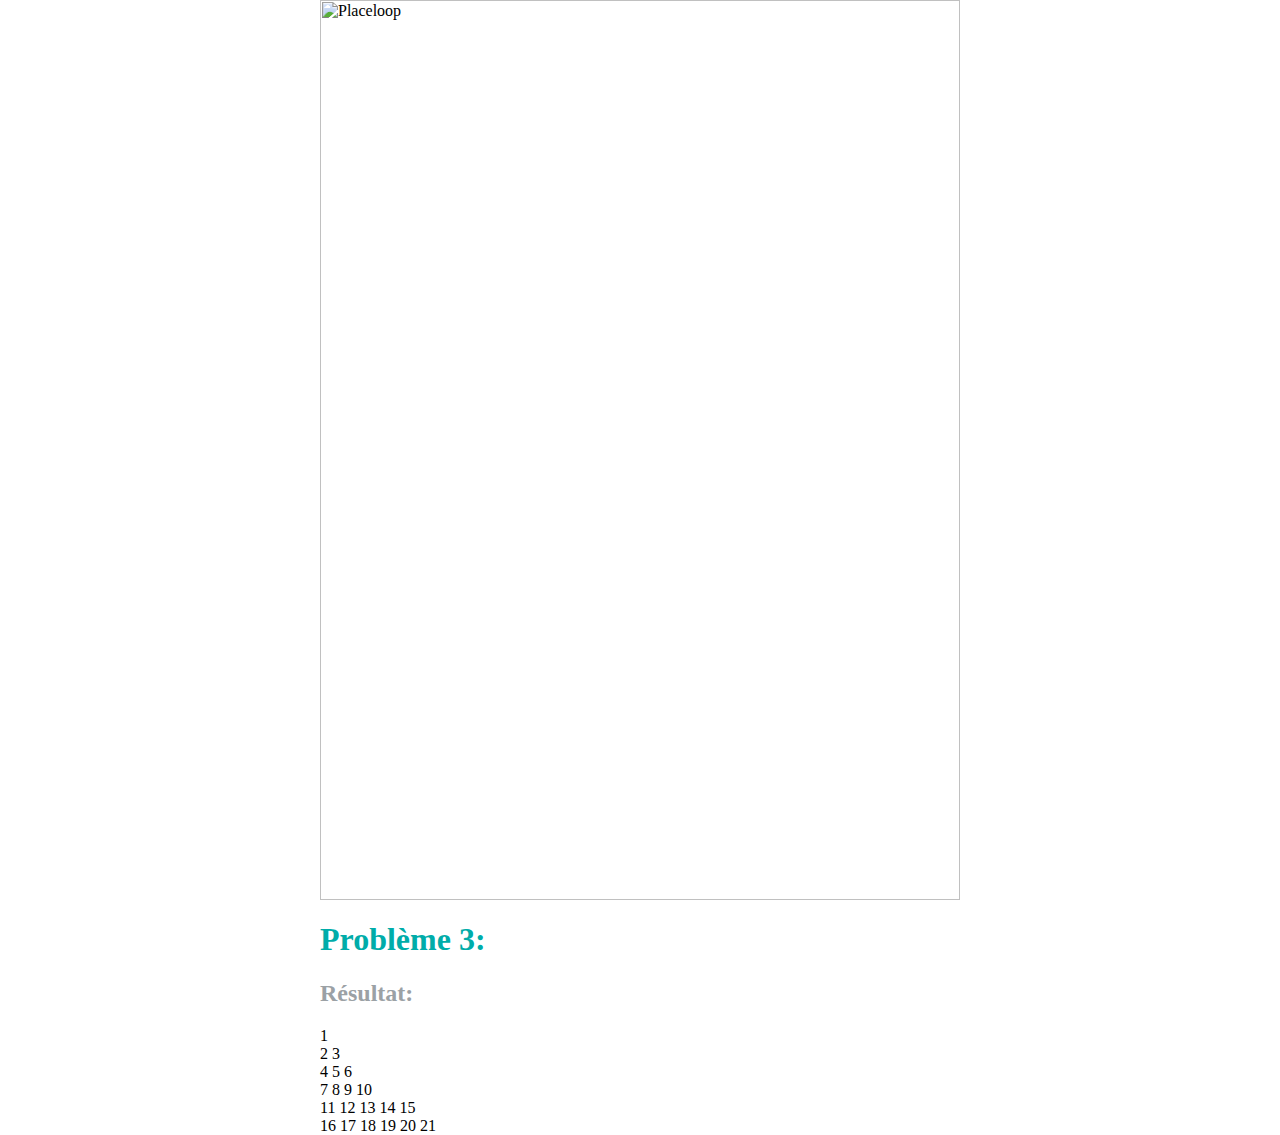
==== index.html @ c42da6e7 "rename html file" ====
<html>
<head>
  <title>Placeloop Test</title>
  <link rel="stylesheet" href="style.css">
</head>
<body>
  <img 
    class="img"
    src="https://placeloop.com/wp-content/themes/placeloop/assets/img/logo-placeloop.svg" alt="Placeloop"
  >
  </br>
  <h1>Problème 3:</h1>
  <h2>Résultat:</h2>
</body>
<script type="text/javascript" src="script.js"></script>
</html>
---- style.css ----
body{
  width: 50vw;
  margin: auto;
}

.img{
  width: 100%;
  margin: auto;
}

h1{
  color: #00ACA9;
}

h2{
  color: #9BA1A5
}
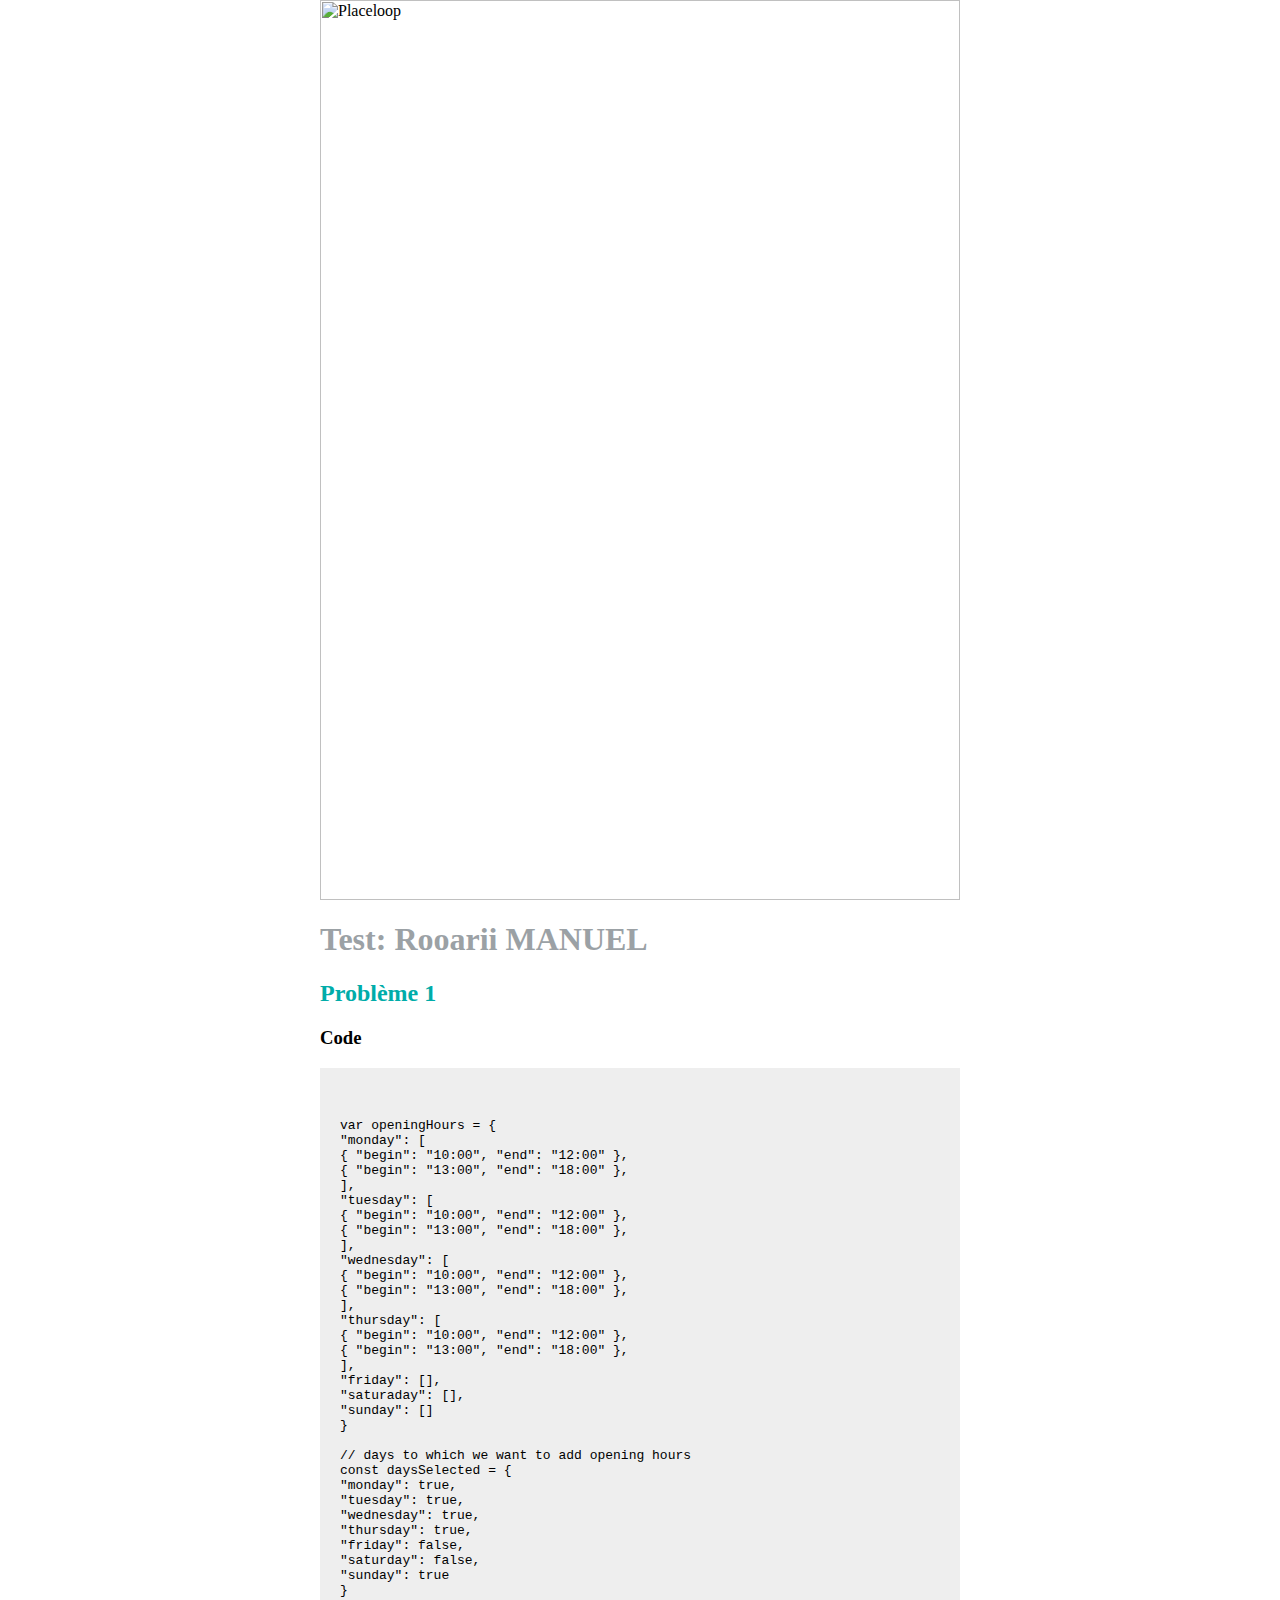
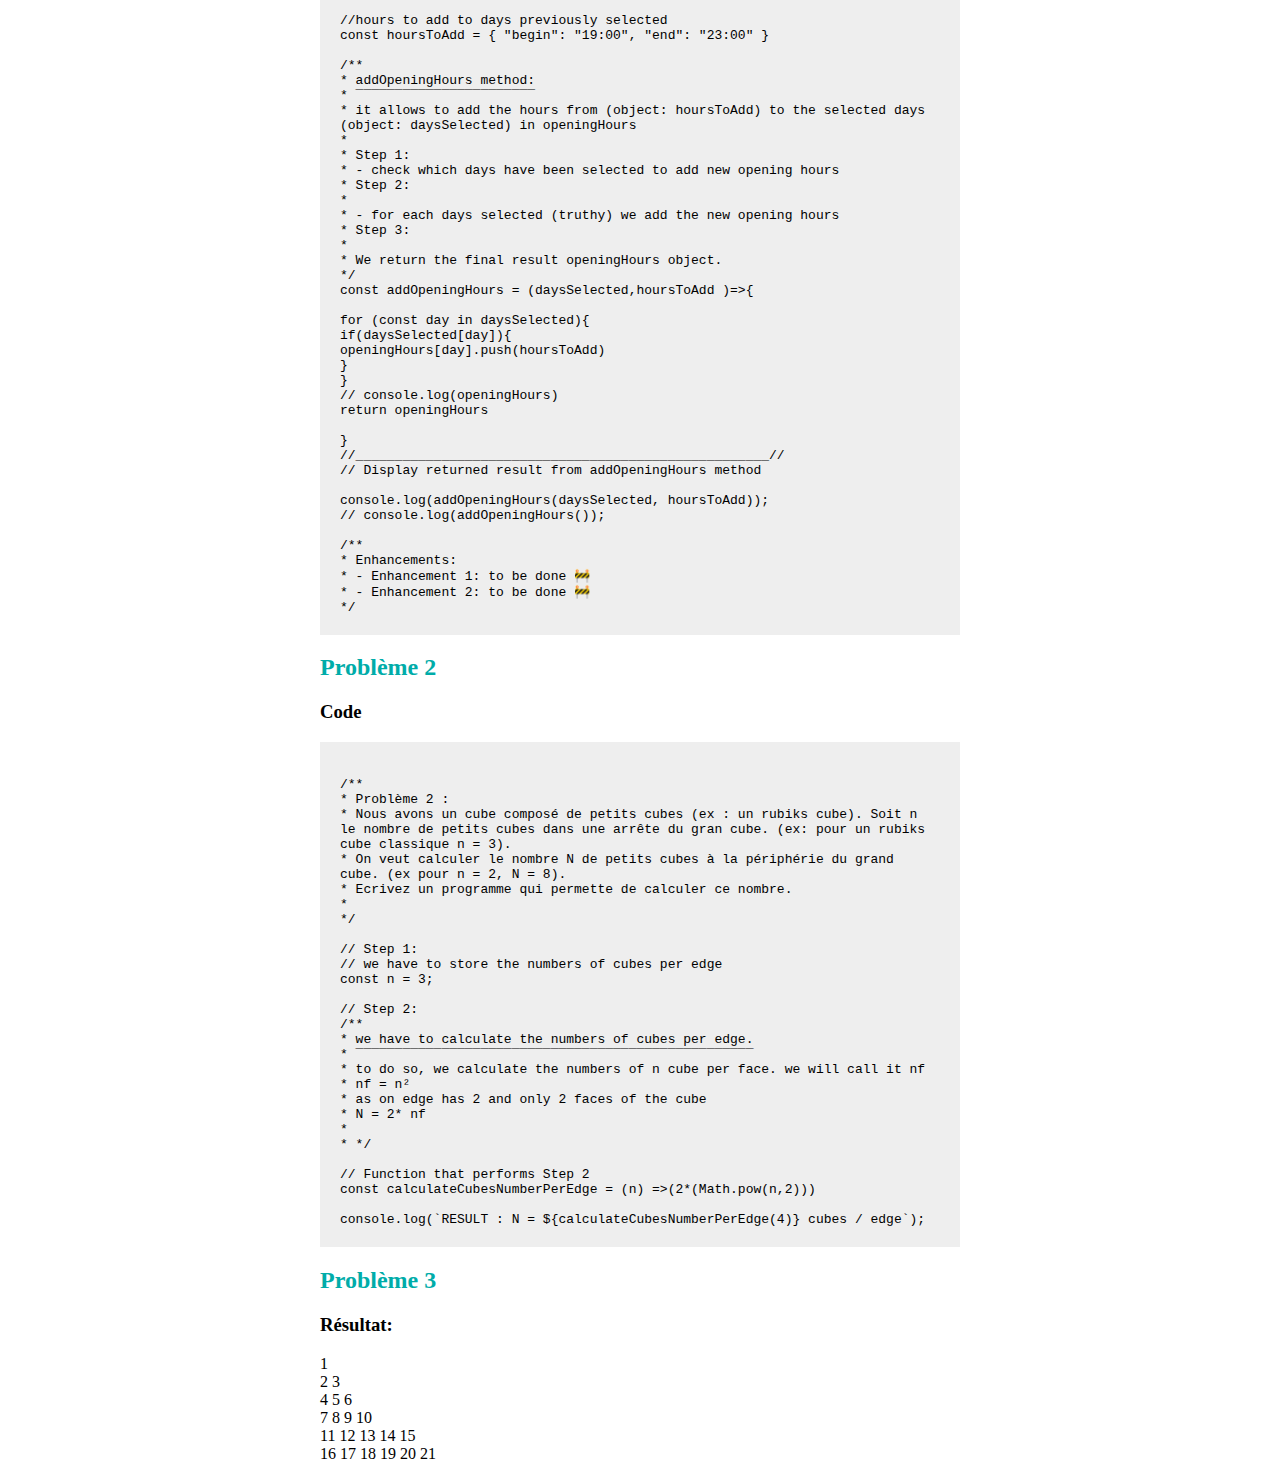
==== commit 38e18af0: "refacto css" ====
--- a/index.html
+++ b/index.html
@@ -9,8 +9,117 @@
     src="https://placeloop.com/wp-content/themes/placeloop/assets/img/logo-placeloop.svg" alt="Placeloop"
   >
   </br>
-  <h1>Problème 3:</h1>
-  <h2>Résultat:</h2>
+  <h1>Test: Rooarii MANUEL</h1>
+  <h2>Problème 1</h2>
+  <h3>Code</h3>
+  <xmp class="code">
+
+    var openingHours = { 
+      "monday": [ 
+      { "begin": "10:00", "end": "12:00" }, 
+      { "begin": "13:00", "end": "18:00" },
+      ], 
+      "tuesday": [ 
+      { "begin": "10:00", "end": "12:00" }, 
+      { "begin": "13:00", "end": "18:00" }, 
+      ], 
+      "wednesday": [ 
+      { "begin": "10:00", "end": "12:00" }, 
+      { "begin": "13:00", "end": "18:00" }, 
+      ], 
+      "thursday": [ 
+      { "begin": "10:00", "end": "12:00" }, 
+      { "begin": "13:00", "end": "18:00" }, 
+      ], 
+      "friday": [], 
+      "saturaday": [], 
+      "sunday": []
+    } 
+
+    // days to which we want to add opening hours
+    const daysSelected = { 
+      "monday": true, 
+      "tuesday": true, 
+      "wednesday": true, 
+      "thursday": true, 
+      "friday": false, 
+      "saturday": false, 
+      "sunday": true 
+      } 
+
+    //hours to add to days previously selected
+    const hoursToAdd = { "begin": "19:00", "end": "23:00" }   
+
+    /** 
+    * addOpeningHours method:
+    * ¯¯¯¯¯¯¯¯¯¯¯¯¯¯¯¯¯¯¯¯¯¯¯
+    * it allows to add the hours from (object: hoursToAdd) to the selected days (object: daysSelected) in openingHours 
+    * 
+    * Step 1: 
+    *   - check which days have been selected to add new opening hours
+    * Step 2: 
+    * 
+    *   - for each days selected (truthy) we add the new opening hours
+    * Step 3:
+    * 
+    * We return the final result openingHours object.
+    */
+    const addOpeningHours = (daysSelected,hoursToAdd )=>{
+      
+      for (const day in daysSelected){
+        if(daysSelected[day]){
+          openingHours[day].push(hoursToAdd)
+        }
+      }
+      // console.log(openingHours)
+      return openingHours
+
+      }
+    //_____________________________________________________//
+    // Display returned result from addOpeningHours method
+
+    console.log(addOpeningHours(daysSelected, hoursToAdd));
+    // console.log(addOpeningHours());
+
+    /**
+    * Enhancements:
+    *  - Enhancement 1: to be done 🚧
+    *  - Enhancement 2: to be done 🚧
+    */ 
+  </xmp>
+  <h2>Problème 2</h2>
+  <h3>Code</h3>
+  <xmp class="code">
+        /**
+    * Problème 2 : 
+    * Nous avons un cube composé de petits cubes (ex : un rubiks cube). Soit n le nombre de petits cubes dans une arrête du gran cube. (ex: pour un rubiks cube classique n = 3). 
+    * On veut calculer le nombre N de petits cubes à la périphérie du grand cube. (ex pour n = 2, N = 8). 
+    * Ecrivez un programme qui permette de calculer ce nombre. 
+    * 
+    */
+
+    // Step 1:
+    // we have to store the numbers of cubes per edge
+    const n = 3;
+
+    // Step 2:
+    /**
+      * we have to calculate the numbers of cubes per edge.
+      * ¯¯¯¯¯¯¯¯¯¯¯¯¯¯¯¯¯¯¯¯¯¯¯¯¯¯¯¯¯¯¯¯¯¯¯¯¯¯¯¯¯¯¯¯¯¯¯¯¯¯¯
+      * to do so, we calculate the numbers of n cube per face. we will call it nf
+      *   nf = n²
+      * as on edge has 2 and only 2 faces of the cube 
+      *   N = 2* nf 
+      * 
+      *  */ 
+
+      // Function that performs Step 2
+      const calculateCubesNumberPerEdge = (n) =>(2*(Math.pow(n,2)))
+
+    console.log(`RESULT : N = ${calculateCubesNumberPerEdge(4)} cubes / edge`);
+  </xmp>
+  <h2>Problème 3</h2>
+  <h3>Résultat:</h3>
 </body>
 <script type="text/javascript" src="script.js"></script>
 </html>--- a/style.css
+++ b/style.css
@@ -9,9 +9,28 @@
 }
 
 h1{
+  color: #9BA1A5
+}
+
+h2{
+  
   color: #00ACA9;
 }
 
-h2{
-  color: #9BA1A5
+.code{
+  background-color: #eee;
+  display: block;
+  padding: 20px;
+  white-space:pre-line;
+}
+
+@media only screen and (max-width: 600px) {
+  body{
+    width: 90vw;
+    margin: auto;
+    font-size: 2vh;
+  }
+  .code{
+    white-space: break-spaces;
+  }
 }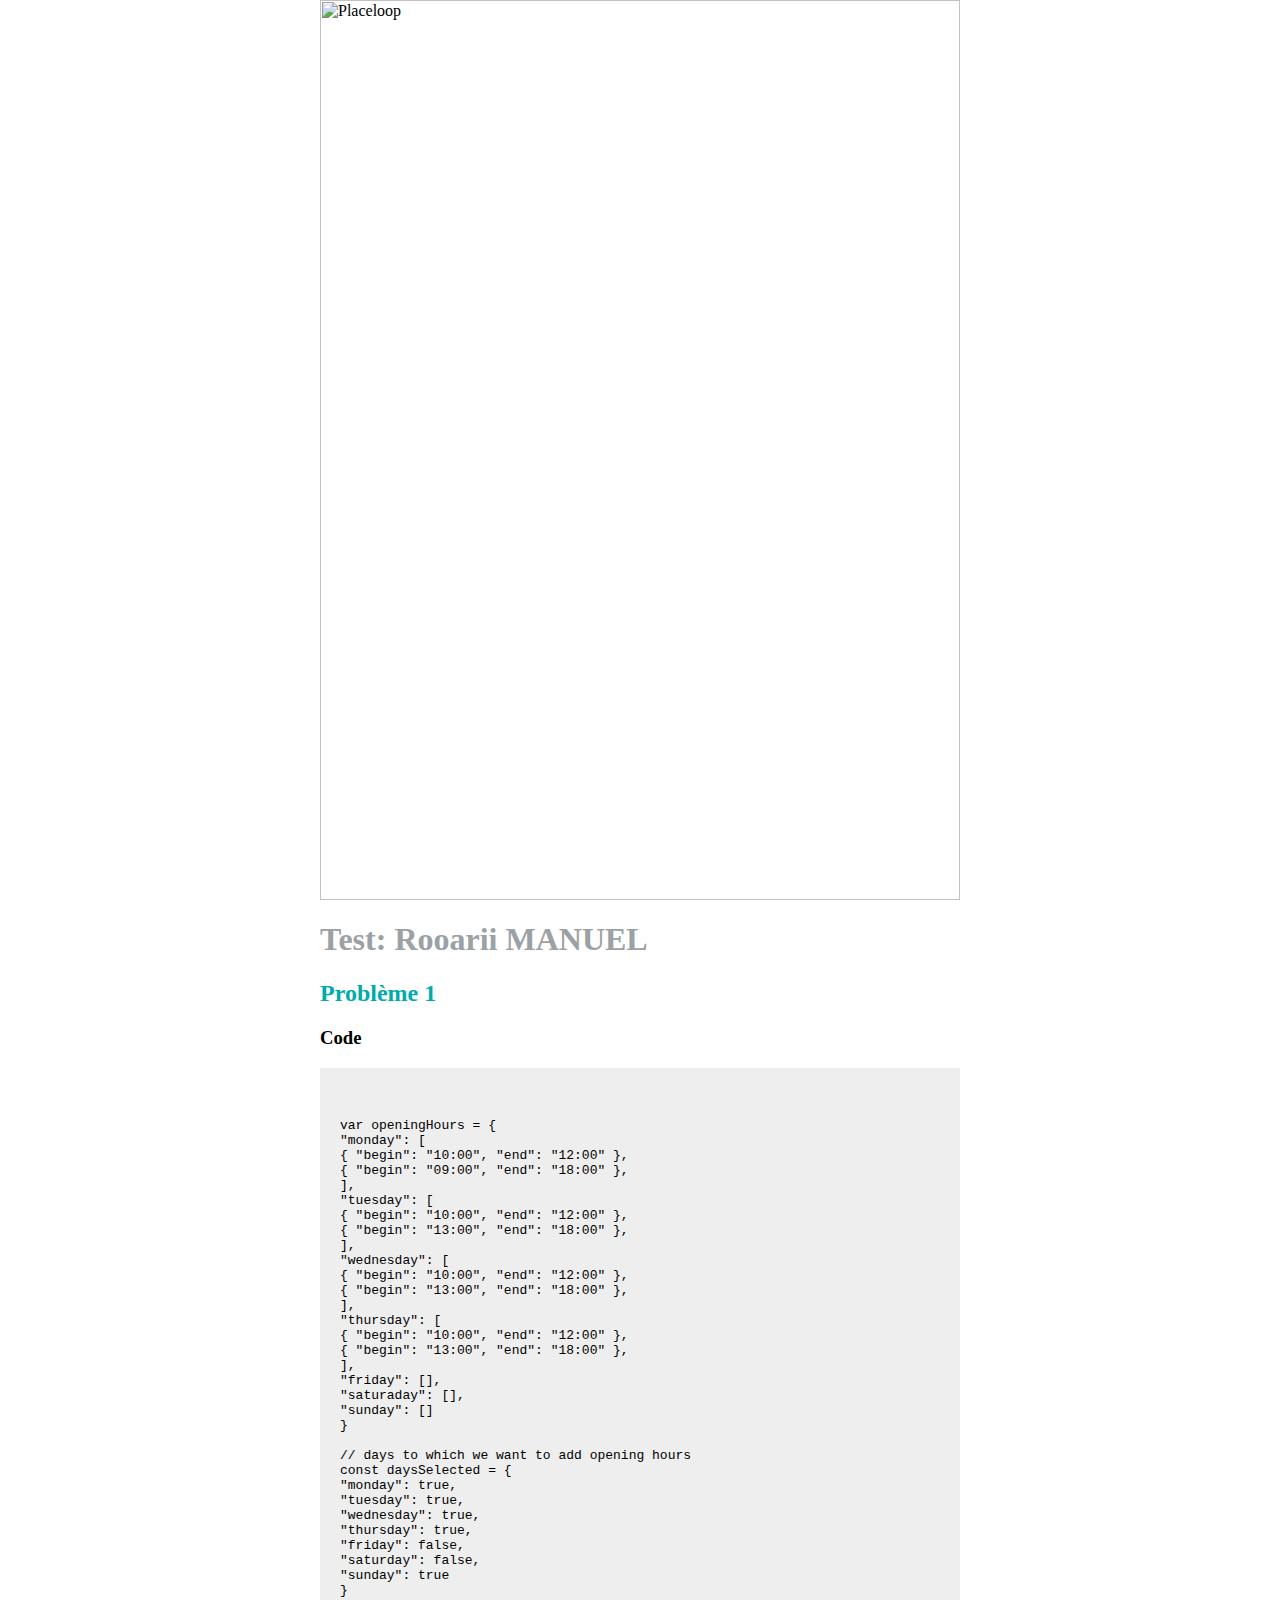
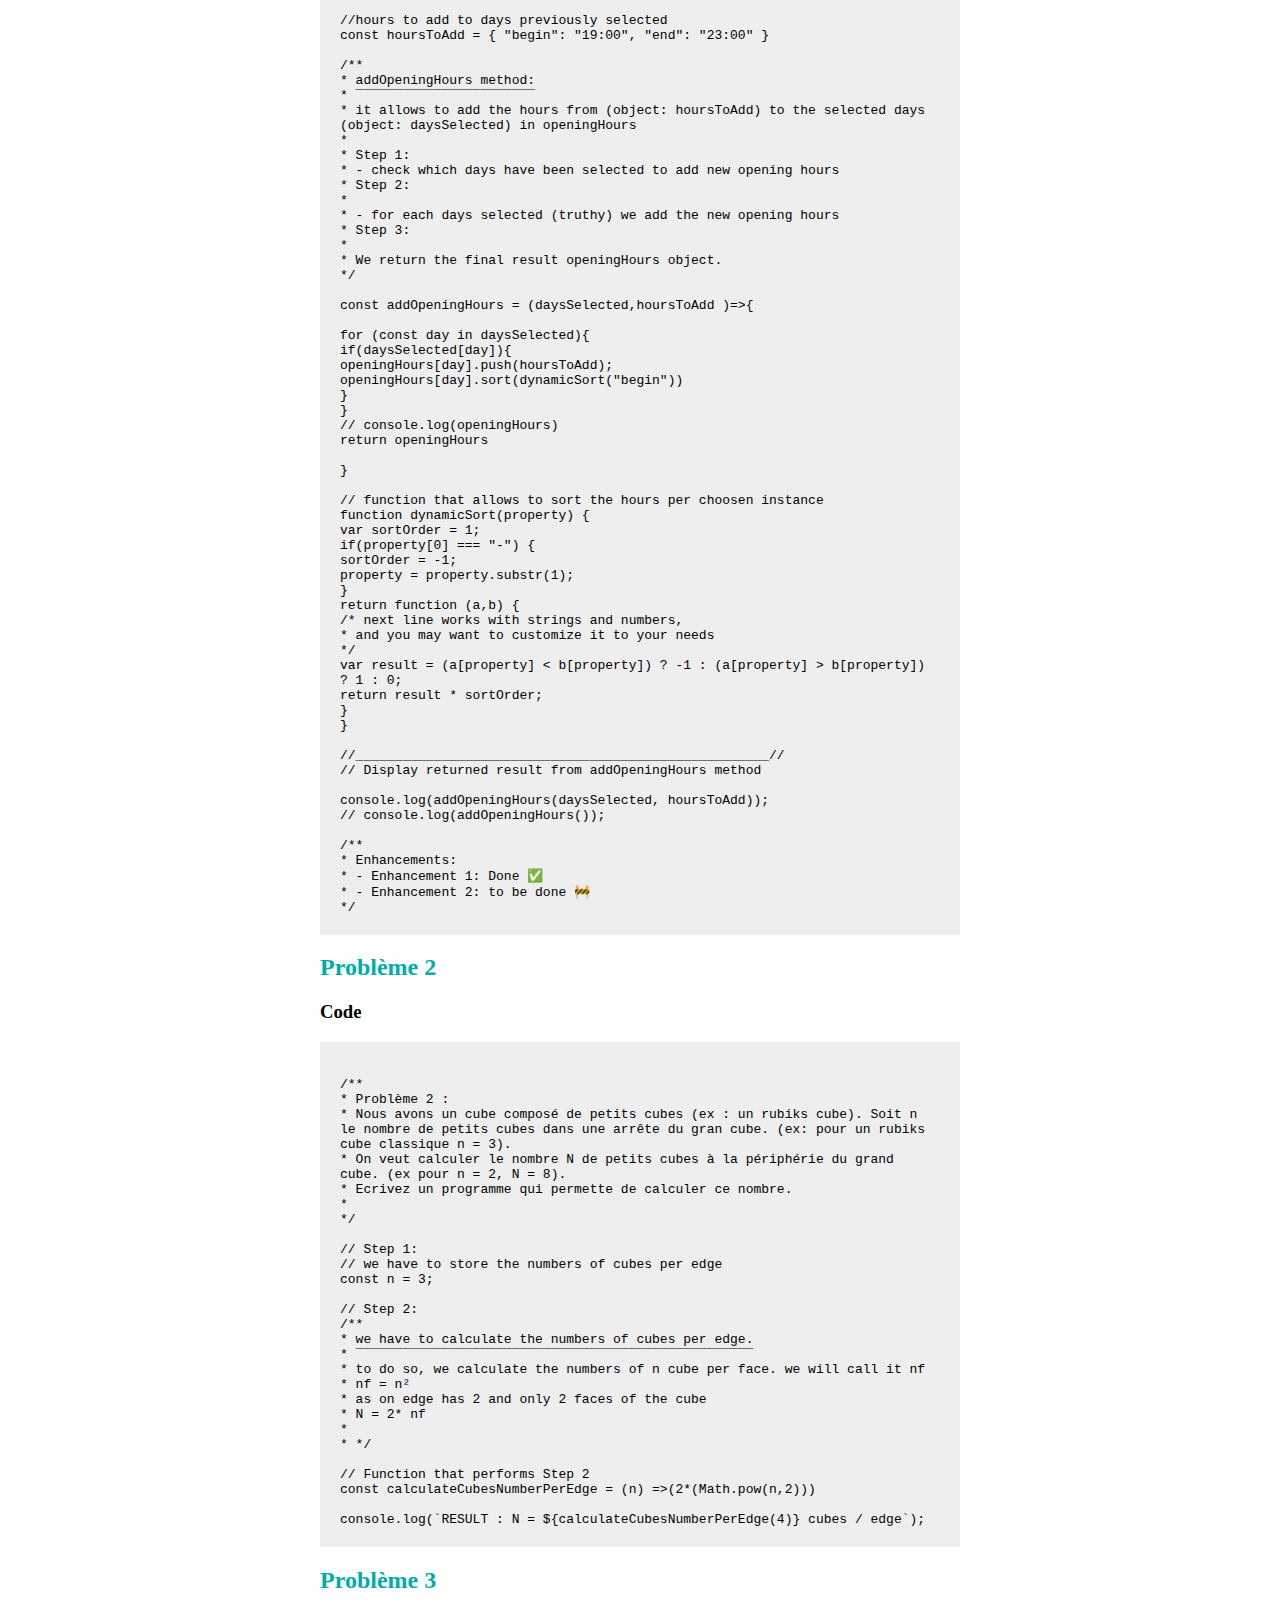
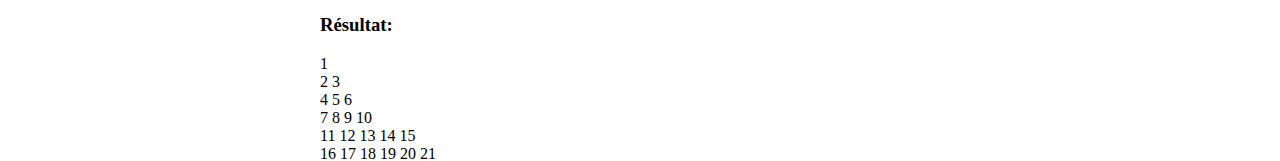
==== commit d2f05f3e: "update test" ====
--- a/index.html
+++ b/index.html
@@ -17,7 +17,7 @@
     var openingHours = { 
       "monday": [ 
       { "begin": "10:00", "end": "12:00" }, 
-      { "begin": "13:00", "end": "18:00" },
+      { "begin": "09:00", "end": "18:00" },
       ], 
       "tuesday": [ 
       { "begin": "10:00", "end": "12:00" }, 
@@ -35,7 +35,7 @@
       "saturaday": [], 
       "sunday": []
     } 
-
+    
     // days to which we want to add opening hours
     const daysSelected = { 
       "monday": true, 
@@ -46,46 +46,65 @@
       "saturday": false, 
       "sunday": true 
       } 
-
+    
     //hours to add to days previously selected
     const hoursToAdd = { "begin": "19:00", "end": "23:00" }   
-
+    
     /** 
-    * addOpeningHours method:
-    * ¯¯¯¯¯¯¯¯¯¯¯¯¯¯¯¯¯¯¯¯¯¯¯
-    * it allows to add the hours from (object: hoursToAdd) to the selected days (object: daysSelected) in openingHours 
-    * 
-    * Step 1: 
-    *   - check which days have been selected to add new opening hours
-    * Step 2: 
-    * 
-    *   - for each days selected (truthy) we add the new opening hours
-    * Step 3:
-    * 
-    * We return the final result openingHours object.
-    */
+     * addOpeningHours method:
+     * ¯¯¯¯¯¯¯¯¯¯¯¯¯¯¯¯¯¯¯¯¯¯¯
+     * it allows to add the hours from (object: hoursToAdd) to the selected days (object: daysSelected) in openingHours 
+     * 
+     * Step 1: 
+     *   - check which days have been selected to add new opening hours
+     * Step 2: 
+     * 
+     *   - for each days selected (truthy) we add the new opening hours
+     * Step 3:
+     * 
+     * We return the final result openingHours object.
+     */
+    
     const addOpeningHours = (daysSelected,hoursToAdd )=>{
       
       for (const day in daysSelected){
         if(daysSelected[day]){
-          openingHours[day].push(hoursToAdd)
+          openingHours[day].push(hoursToAdd);
+          openingHours[day].sort(dynamicSort("begin"))
         }
       }
       // console.log(openingHours)
       return openingHours
-
+    
       }
+    
+    // function that allows to sort the hours per choosen instance
+    function dynamicSort(property) {
+      var sortOrder = 1;
+      if(property[0] === "-") {
+          sortOrder = -1;
+          property = property.substr(1);
+      }
+      return function (a,b) {
+          /* next line works with strings and numbers, 
+           * and you may want to customize it to your needs
+           */
+          var result = (a[property] < b[property]) ? -1 : (a[property] > b[property]) ? 1 : 0;
+          return result * sortOrder;
+      }
+    }
+    
     //_____________________________________________________//
     // Display returned result from addOpeningHours method
-
+    
     console.log(addOpeningHours(daysSelected, hoursToAdd));
     // console.log(addOpeningHours());
-
+    
     /**
-    * Enhancements:
-    *  - Enhancement 1: to be done 🚧
-    *  - Enhancement 2: to be done 🚧
-    */ 
+     * Enhancements:
+     *  - Enhancement 1: Done ✅
+     *  - Enhancement 2: to be done 🚧
+     */ 
   </xmp>
   <h2>Problème 2</h2>
   <h3>Code</h3>
